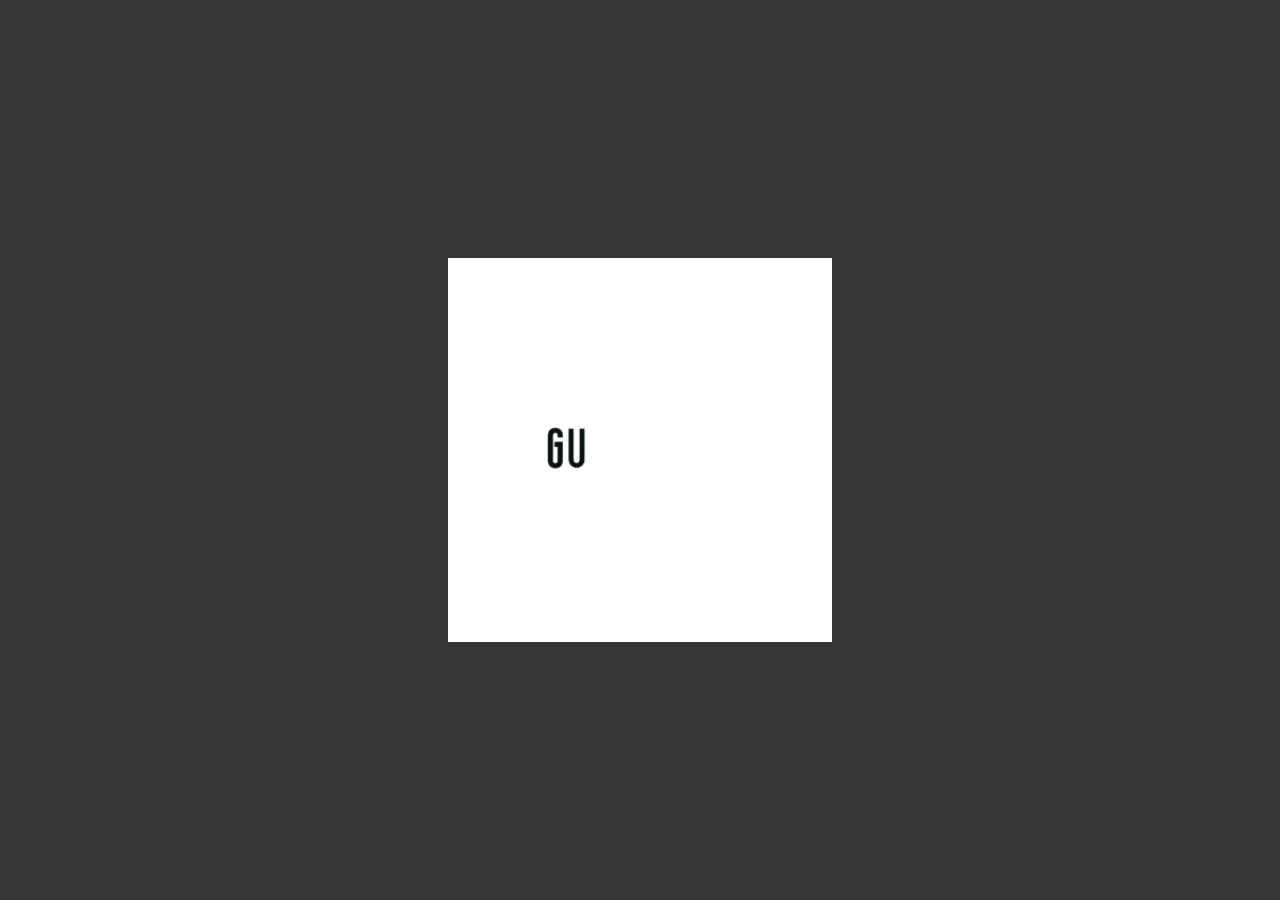
==== web-data-viz-main/site/public/index.html @ 836b814a "Alterada a versão para web-data-viz" ====
<!DOCTYPE html>
<html lang="en">
  <head>
    <meta charset="UTF-8" />
    <meta http-equiv="X-UA-Compatible" content="IE=edge" />
    <meta name="viewport" content="width=device-width, initial-scale=1.0" />
    <title>Document</title>
    <link rel="stylesheet" href="./css/style.css" />
  </head>

  <body style="margin: 0; padding: 0; overflow-y: visible" id="body">
    <div id="divLoading">
      <video autoplay muted loop style="width: 30%">
        <source src="./loading.mp4" type="video/mp4" />
      </video>
    </div>
    <!-- Inicio Conteudo -->
    <header class="header" id="header">
      <nav>
        <div>
          <a href="index.html">
            <img style="width: 70%" src="../assets/logo.png" />
          </a>
        </div>
        <div style="display: flex; align-items: center">
          <div>
            <div class="dropdown">
              <button class="dropbtn">
                <a href="../Receitas/receitas.html"> RECEITAS </a>
              </button>
              <div class="dropdown-content">
                <a href="../Receitas/receitas.html#cardDoces">DOCES</a>
                <div style="display: flex; justify-content: center">
                  <hr class="hrDropdown" />
                </div>
                <a href="../Receitas/receitas.html#cardSalgados">SALGADOS</a>
                <div style="display: flex; justify-content: center">
                  <hr class="hrDropdown" />
                </div>
                <a href="../Receitas/receitas.html#cardDrinks">DRINKS</a>
              </div>
            </div>
          </div>
          <div>
            <hr class="hrMenu" />
          </div>
          <div>
            <div class="dropdown">
              <button class="dropbtn">
                <a href="../Gastronomia/gastronomia.html"> GASTRONOMIA </a>
              </button>
              <div class="dropdown-content">
                <a href="../Gastronomia/gastronomia.html#divOQGastronomia">O QUE É?</a>
                <div style="display: flex; justify-content: center">
                  <hr class="hrDropdown" />
                </div>
                <a href="../Gastronomia/gastronomia.html#divComoChegou">COMO CHEGOU<br />
                  EM MINHA VIDA?</a>
              </div>
            </div>
          </div>
          <div>
            <hr class="hrMenu" />
          </div>
          <div>
            <a href="./Cadastro/cadastro.html">
              <img src="../assets/Account circle.svg" />
            </a>
          </div>
        </div>
      </nav>
    </header>

    <div id="slideShow">
      <img class="slides" src="./assets/img1.png" />
      <img class="slides" src="./assets/img2.png" />
      <img class="slides" src="./assets/img3.png" />
    </div>

    <div id="infos">
      <div class="flexCenter">
        <div style="width: 30%; margin-right: 3%">
          <img class="imgGastronomia" src="./assets/Chef-pana.svg" />
        </div>
        <div class="divOqEGastronomia">
          <div>
            <div class="flexCenter" style="width: 94%">
              <h3 class="pTituloInfos">O QUE É GASTRONOMIA?</h3>
            </div>
            <div class="flexCenter" style="margin-top: 4%">
              <p class="pTxtInfos">
                Gastronomia é a arte de cozinhar e preparar os alimentos e
                bebidas de modo a realçar suas qualidades.
              </p>
            </div>
            <div class="flexCenter" style="margin-top: 4%">
              <p>
                Para mais informações
                <span><a class="aCliqueAqui" href="">clique aqui.</a></span>
              </p>
            </div>
          </div>
        </div>
      </div>

      <div class="flexCenter" style="margin-top: 10vh">
        <div class="flexCenter" style="align-items: center; width: 30%">
          <div>
            <div class="flexCenter">
              <h3 class="pTituloInfos">QUAIS SENTIMENTOS SÃO GERADOS?</h3>
            </div>
            <div class="flexCenter" style="margin-top: 4%">
              <p class="pTxtInfos">
                Para muitas pessoas, o momento de cozinhar, é o mesmo de
                relaxar, se divertir e de experimentar coisas novas.
              </p>
            </div>
            <div class="flexCenter" style="margin-top: 4%">
              <p>
                Para mais informações
                <span><a class="aCliqueAqui" href="">clique aqui.</a></span>
              </p>
            </div>
          </div>
        </div>
        <div style="width: 30%; margin-left: 3%">
          <img class="imgOQSinto" src="./assets/Customer feedback-pana.svg" />
        </div>
      </div>
    </div>

    <!-- Footer -->

    <footer id="footer" style="margin-top: 25vh; background-color: #76c9c7">
      <div
        style="
          display: flex;
          align-items: center;
          padding: 3% 3%;
          justify-content: space-around;
        "
      >
        <div style="width: 100%">
          <img style="width: 35%" src="../assets/logoOpacidade.png" />
        </div>
        <div style="width: 100%">
          <p>TODOS DIREITOS RESERVADOS &reg;</p>
        </div>
        <div style="width: 32%">
          <div style="display: flex; align-items: center; width: 100%">
            <a style="width: 11%" href=""
              ><img style="width: 100%" src="../assets/facebook-f.svg"
            /></a>
            <a style="width: 18%; margin: 0 10%" href=""
              ><img style="width: 100%" src="../assets/instagram.svg"
            /></a>
            <a style="width: 18%" href=""
              ><img style="width: 100%" src="../assets/linkedin.svg"
            /></a>
          </div>
        </div>
      </div>
    </footer>
  </body>
</html>
<script>
  infos.style.display = "none";
  slideShow.style.display = "none";
  header.style.display = "none";
  footer.style.display = "none";
    setTimeout(() => {
      divLoading.style.display = "none";
      infos.style.display = "block";
      slideShow.style.display = "block";
      header.style.display = "block";
      footer.style.display = "block";
      body.style.overflowY = "visible";
    }, 3000);

  var slideIndex = 0;
  carousel();

  function carousel() {
    var x = document.getElementsByClassName("slides");
    for (i = 0; i < x.length; i++) {
      x[i].style.display = "none";
    }
    slideIndex++;
    if (slideIndex > x.length) {
      slideIndex = 1;
    }
    x[slideIndex - 1].style.display = "block";
    setTimeout(carousel, 3000);
  }

  const el = document.querySelector("#header");
  const observer = new IntersectionObserver(
    ([e]) => e.target.classList.toggle("is-pinned", e.intersectionRatio < 1),
    { threshold: [1] }
  );

  observer.observe(el);
</script>
---- web-data-viz-main/site/public/css/style.css ----
@import url("https://fonts.cdnfonts.com/css/helvetica-2");
* {
  font-family: "Helvetica", sans-serif;
  margin: 0;
  padding: 0;
  scroll-behavior: smooth;
}

/* NAVBAR */
.header {
  background-color: #76c9c7;
  position: sticky;
  top: -1px;
}
.header.is-pinned {
  background-color: #76c9c8ee;
}
nav {
  display: flex;
  justify-content: space-between;
  align-items: center;
  padding: 1% 2%;
}

nav div img {
  width: 100%;
}

.hrMenu {
  width: 4vh;
  border: 1px solid black;
  rotate: 90deg;
}

.hrDropdown{
  border: 0.5px solid rgb(32, 32, 32);
  width: 90%;
}

nav div a img {
  width: 3vw;
}

.dropbtn {
  background-color: #76c9c700;
  color: black;
  font-size: 16px;
  border: none;
  cursor: pointer;
}

.dropdown {
  position: relative;
  display: inline-block;
}
.dropdown a{
  text-decoration: none;
  color: black;
}

.dropdown-content {
  display: none;
  position: absolute;
  background-color: #6eb9b8;
  min-width: 170px;
  box-shadow: 0px 8px 16px 0px rgba(0, 0, 0, 0.2);
  z-index: 1;
}

.dropdown-content a {
  padding: 12px 16px;
  display: block;
  text-decoration: none;
}

.dropdown-content a:hover {
  transition: 0.4s;
  background-color: rgba(78, 141, 139, 0.45);
}

.dropdown:hover .dropdown-content {
  display: block;
}


.slides {
  width: 100%;
}  

.imgGastronomia {
  width: 95%;
  transition: 0.5s;
}  

.imgOQSinto {
  width: 95%;
  transition: 0.5s;
}  

.imgGastronomia:hover {
  transition: 0.5s;
  width: 100%;
  box-shadow: -10px 11px 50px rgba(0, 0, 0, 0.1);
}  

.imgOQSinto:hover {
  transition: 0.5s;
  width: 100%;
  box-shadow: 10px 11px 50px rgba(0, 0, 0, 0.1);
}  

#divLoading {
  background-color: rgba(0, 0, 0, 0.79);
  display: flex;
  justify-content: center;
  align-items: center;
  height: 100vh;
  width: 100%;
}  

#slideShow {
  width: 100%;
}

#infos {
  margin-top: 10vh;
  width: 100%;
}


.flexCenter {
  justify-content: center;
  display: flex;
}

.divOqEGastronomia {
  width: 30%;
  display: flex;
  align-items: center;
}

.pTituloInfos {
  font-size: 30px;
  font-weight: bold;
  text-decoration: underline;
  color: #aa4378;
}

.aCliqueAqui {
  font-size: 15px;
  color: #aa4378;
}

.aCliqueAqui:hover {
  text-decoration: underline;
}

.flexCenter p {
  width: 100%;
  font-size: 16px;
}

.pTxtInfos {
  width: 100%;
  font-size: 20px !important;
}

/* width */
::-webkit-scrollbar {
  width: 15px;
}

/* Track */
::-webkit-scrollbar-track {
  background: #a1a1a1;
}

/* Handle */
::-webkit-scrollbar-thumb {
  background: #aa4378;
  border-radius: 5px;
}

/* Handle on hover */
::-webkit-scrollbar-thumb:hover {
  background: #81335b;
}
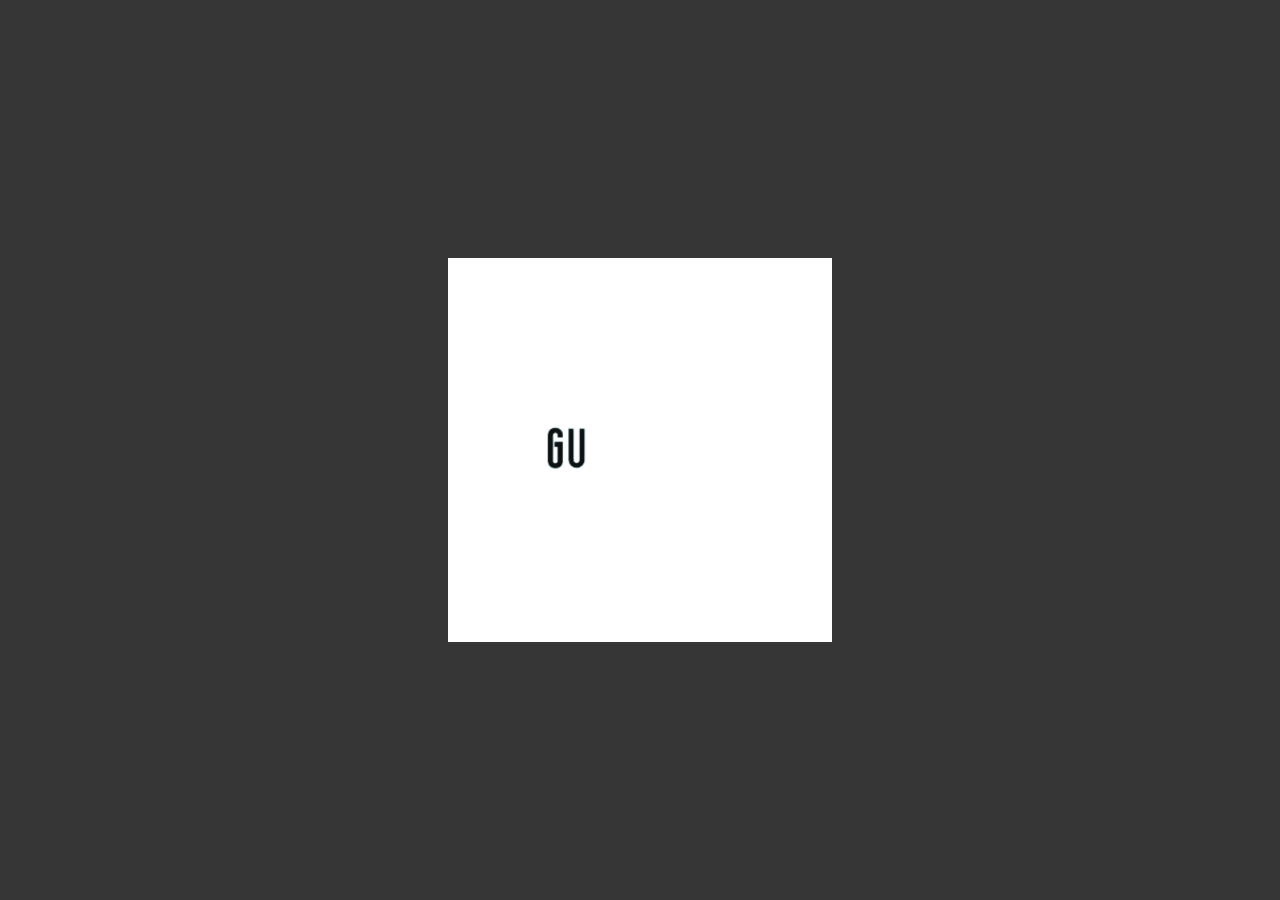
==== commit 316fc57d: "Adicionados os links corretos para css e get do banco de dados na página de receitas" ====
--- a/web-data-viz-main/site/public/index.html
+++ b/web-data-viz-main/site/public/index.html
@@ -26,18 +26,18 @@
           <div>
             <div class="dropdown">
               <button class="dropbtn">
-                <a href="../Receitas/receitas.html"> RECEITAS </a>
+                <a href="receitas.html"> RECEITAS </a>
               </button>
               <div class="dropdown-content">
-                <a href="../Receitas/receitas.html#cardDoces">DOCES</a>
+                <a href="receitas.html#cardDoces">DOCES</a>
                 <div style="display: flex; justify-content: center">
                   <hr class="hrDropdown" />
                 </div>
-                <a href="../Receitas/receitas.html#cardSalgados">SALGADOS</a>
+                <a href="receitas.html#cardSalgados">SALGADOS</a>
                 <div style="display: flex; justify-content: center">
                   <hr class="hrDropdown" />
                 </div>
-                <a href="../Receitas/receitas.html#cardDrinks">DRINKS</a>
+                <a href="receitas.html#cardDrinks">DRINKS</a>
               </div>
             </div>
           </div>
@@ -47,14 +47,14 @@
           <div>
             <div class="dropdown">
               <button class="dropbtn">
-                <a href="../Gastronomia/gastronomia.html"> GASTRONOMIA </a>
+                <a href="gastronomia.html"> GASTRONOMIA </a>
               </button>
               <div class="dropdown-content">
-                <a href="../Gastronomia/gastronomia.html#divOQGastronomia">O QUE É?</a>
+                <a href="gastronomia.html#divOQGastronomia">O QUE É?</a>
                 <div style="display: flex; justify-content: center">
                   <hr class="hrDropdown" />
                 </div>
-                <a href="../Gastronomia/gastronomia.html#divComoChegou">COMO CHEGOU<br />
+                <a href="gastronomia.html#divComoChegou">COMO CHEGOU<br />
                   EM MINHA VIDA?</a>
               </div>
             </div>
@@ -63,7 +63,7 @@
             <hr class="hrMenu" />
           </div>
           <div>
-            <a href="./Cadastro/cadastro.html">
+            <a href="cadastro.html">
               <img src="../assets/Account circle.svg" />
             </a>
           </div>
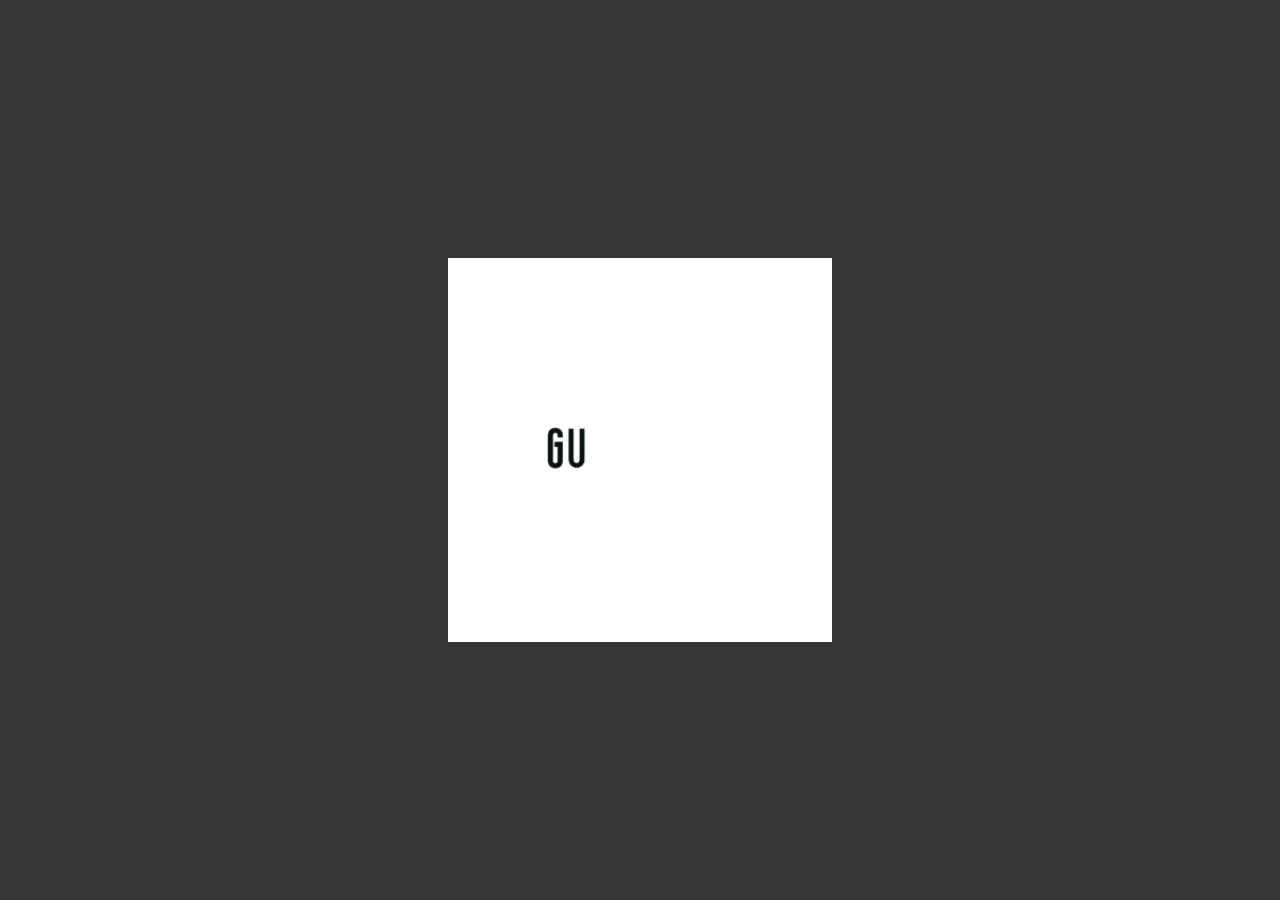
==== commit a4937298: "Site finalizado, Modelagem lógica adicionada e Documentação adicionada" ====
--- a/web-data-viz-main/site/public/index.html
+++ b/web-data-viz-main/site/public/index.html
@@ -63,8 +63,11 @@
             <hr class="hrMenu" />
           </div>
           <div>
-            <a href="cadastro.html">
+            <a href="cadastro.html" id="naoCadastrado" style="display: block;">
               <img src="../assets/Account circle.svg" />
+            </a>
+            <a href="metricas.html" id="cadastrado" style="display: none;">
+             <p id="nomeUsuario"></p>
             </a>
           </div>
         </div>
@@ -96,7 +99,7 @@
             <div class="flexCenter" style="margin-top: 4%">
               <p>
                 Para mais informações
-                <span><a class="aCliqueAqui" href="">clique aqui.</a></span>
+                <span><a class="aCliqueAqui" href="gastronomia.html#divOQGastronomia">clique aqui.</a></span>
               </p>
             </div>
           </div>
@@ -118,7 +121,7 @@
             <div class="flexCenter" style="margin-top: 4%">
               <p>
                 Para mais informações
-                <span><a class="aCliqueAqui" href="">clique aqui.</a></span>
+                <span><a class="aCliqueAqui" href="gastronomia.html#divComoChegou">clique aqui.</a></span>
               </p>
             </div>
           </div>
@@ -164,6 +167,19 @@
   </body>
 </html>
 <script>
+   sessionStorage.NOMEUSUARIO = '';
+   
+ nomeUsuario.innerHTML = `${sessionStorage.getItem('NOMEUSUARIO')}`;
+    var teste = sessionStorage.getItem('NOMEUSUARIO');
+    if(teste != '' || teste == undefined || teste == null){
+        naoCadastrado.style.display = 'none'; 
+        cadastrado.style.display = 'block'
+    }
+    else{
+        naoCadastrado.style.display = 'block'; 
+        cadastrado.style.display = 'none'
+    }
+
   infos.style.display = "none";
   slideShow.style.display = "none";
   header.style.display = "none";
